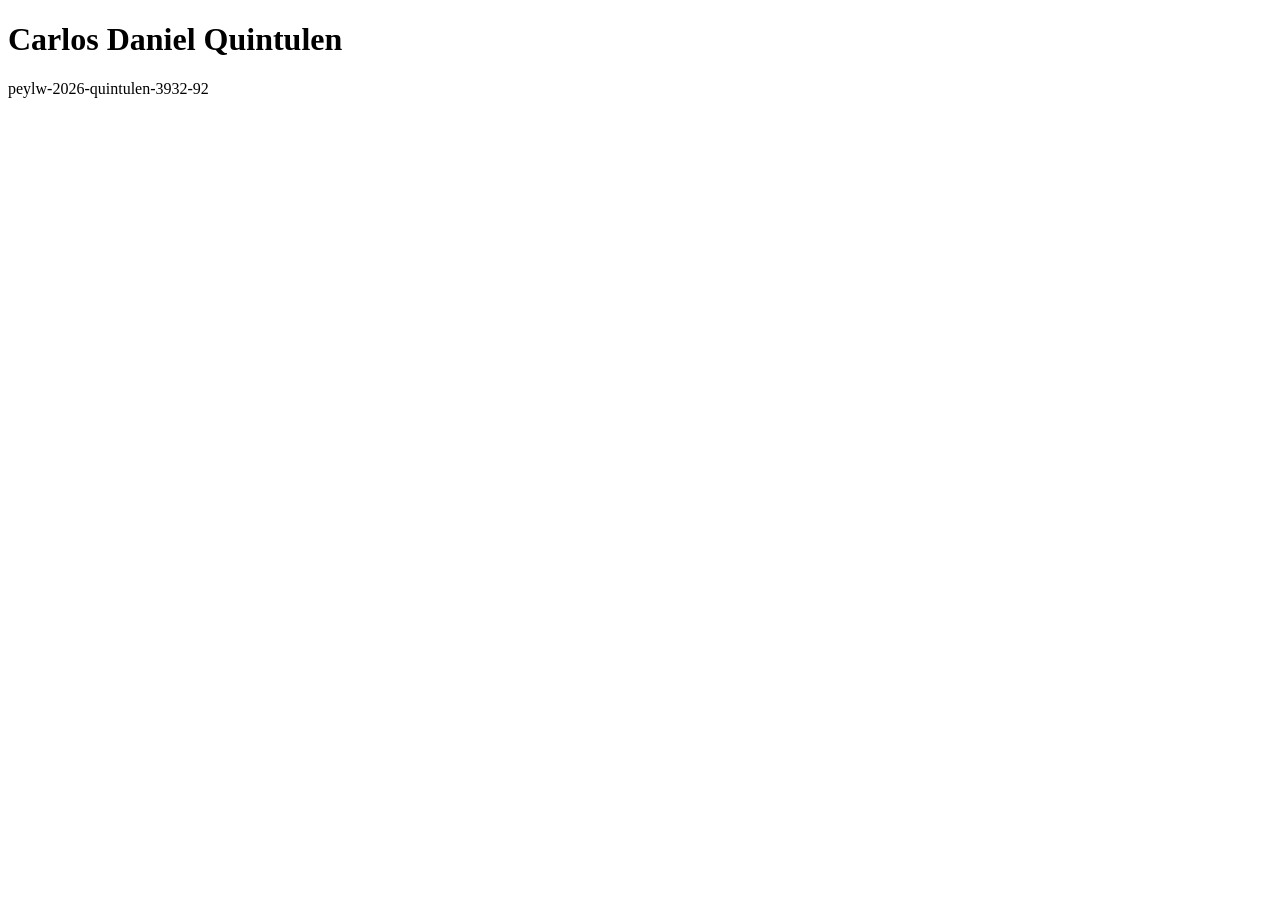
==== index.html @ bc8675b5 "Commit inicial: Configurando el index con mi token unico" ====
<!DOCTYPE html>
<html lang="en">
<head>
    <meta charset="UTF-8">
    <meta name="viewport" content="width=device-width, initial-scale=1.0">
    <title>Laboratorio 1</title>
</head>
<body>
    <h1>Carlos Daniel Quintulen</h1>
    <p>peylw-2026-quintulen-3932-92</p>
</body>
</html>
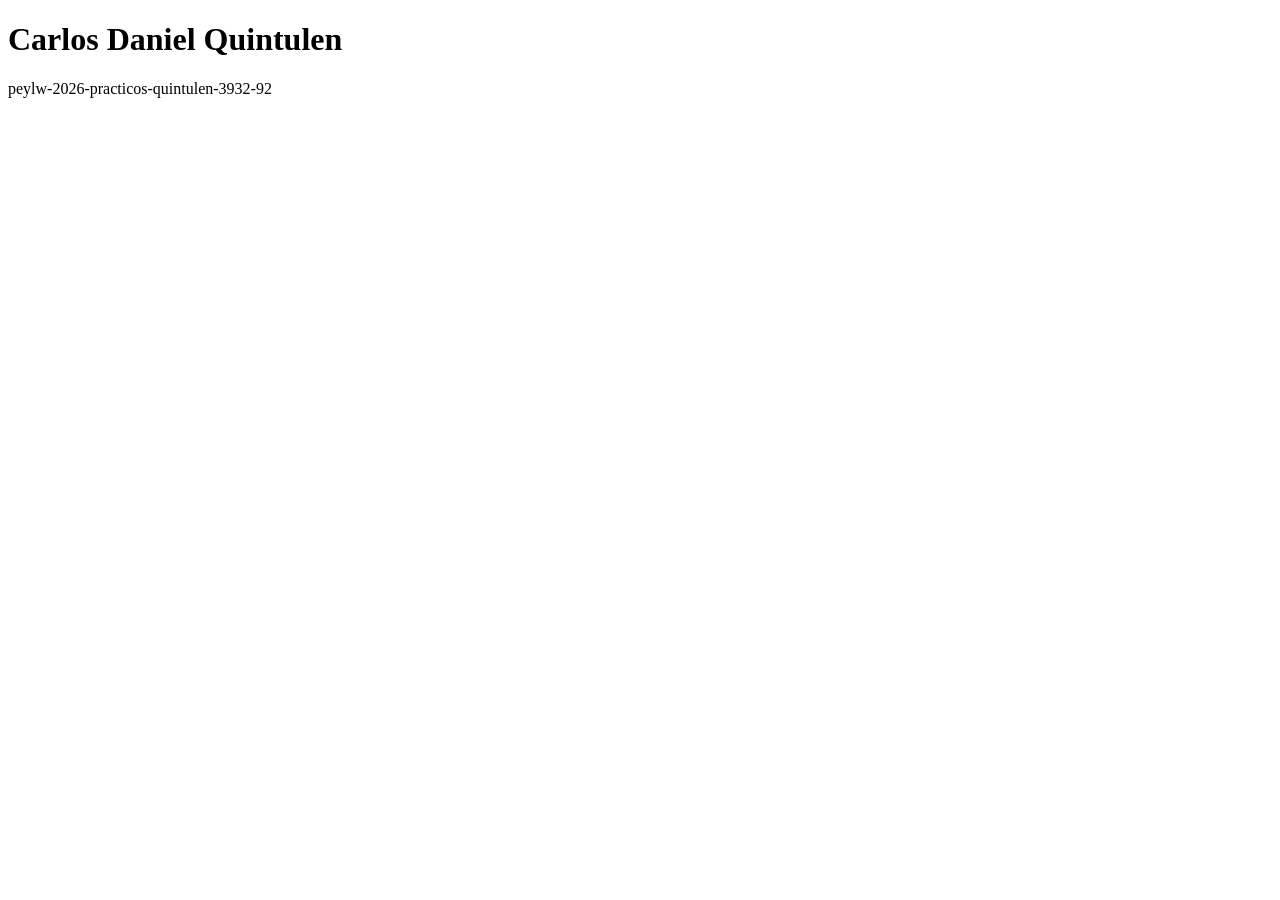
==== commit 332efacc: "Commit inicial: Configurando el index con mi token unico" ====
--- a/index.html
+++ b/index.html
@@ -7,6 +7,6 @@
 </head>
 <body>
     <h1>Carlos Daniel Quintulen</h1>
-    <p>peylw-2026-quintulen-3932-92</p>
+    <p>peylw-2026-practicos-quintulen-3932-92</p>
 </body>
 </html>
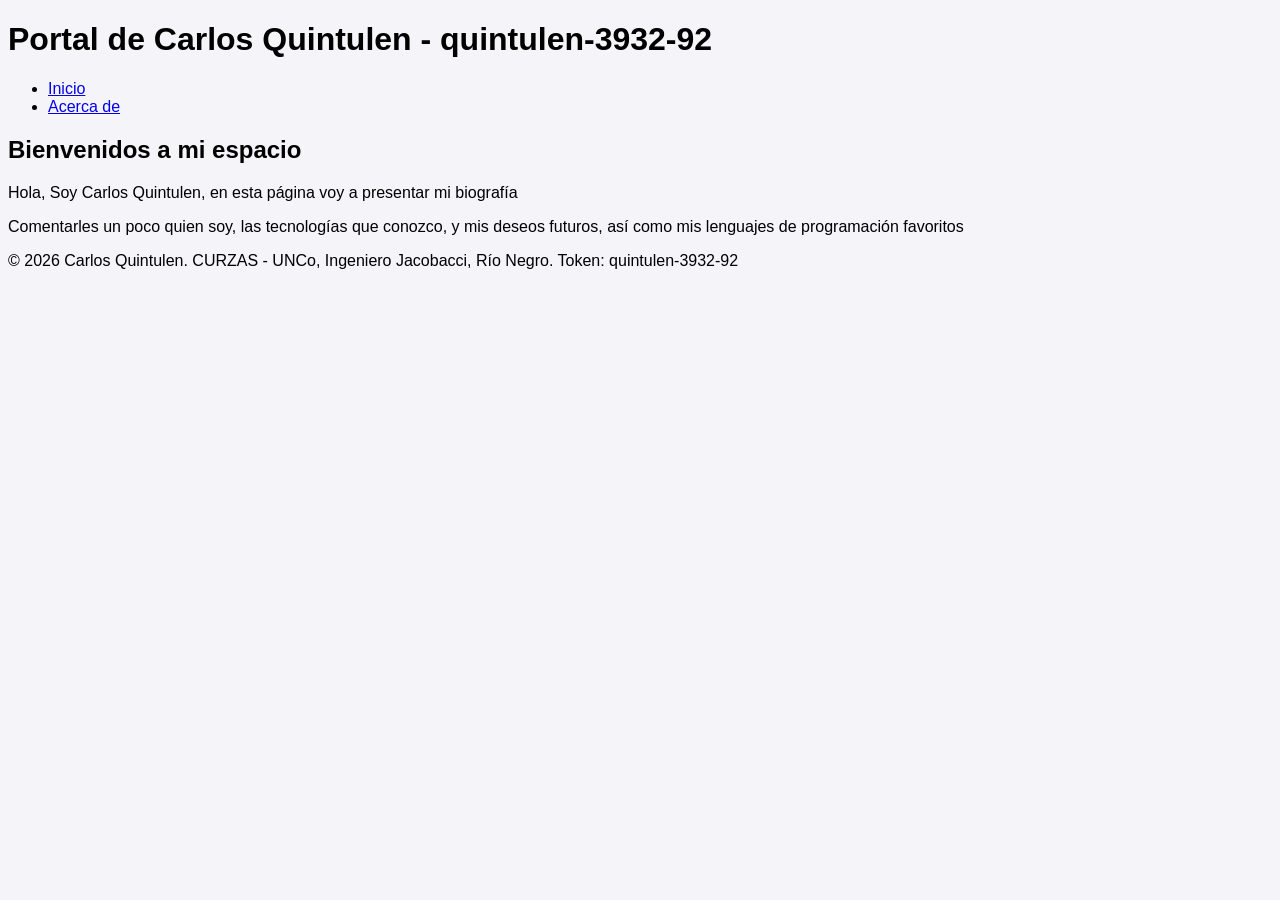
==== commit f41cc9ce: "TP2: Estructuras HTML y vinculacion de estilos" ====
--- a/index.html
+++ b/index.html
@@ -1,12 +1,33 @@
 <!DOCTYPE html>
-<html lang="en">
+<html lang="es">
 <head>
     <meta charset="UTF-8">
     <meta name="viewport" content="width=device-width, initial-scale=1.0">
-    <title>Laboratorio 1</title>
+    <title>Laboratorio 2 - Inicio</title>
+    <link rel="stylesheet" href="styles.css">
 </head>
 <body>
-    <h1>Carlos Daniel Quintulen</h1>
-    <p>peylw-2026-practicos-quintulen-3932-92</p>
+    <!-- TOKEN-ALUMNO: quintulen-3932-92-->
+    <header>
+        <h1>Portal de Carlos Quintulen - quintulen-3932-92</h1>
+        <nav>
+            <ul>
+                <li><a href="index.html">Inicio</a></li>
+                <li><a href="acercade.html">Acerca de</a></li>
+            </ul>
+        </nav>
+    </header>
+
+    <main>
+        <section>
+            <h2>Bienvenidos a mi espacio</h2>
+            <p>Hola, Soy Carlos Quintulen, en esta página voy a presentar mi biografía</p>
+            <p>Comentarles un poco quien soy, las tecnologías que conozco, y mis deseos futuros, así como mis lenguajes de programación favoritos</p>
+        </section>
+    </main>
+    <footer>
+        &copy; 2026 Carlos Quintulen. CURZAS - UNCo, Ingeniero Jacobacci, Río Negro.
+        Token: quintulen-3932-92
+    </footer>
 </body>
 </html>
--- a/styles.css
+++ b/styles.css
@@ -0,0 +1,4 @@
+body {
+    font-family: sans-serif;
+    background-color: #f4f4f9;
+}
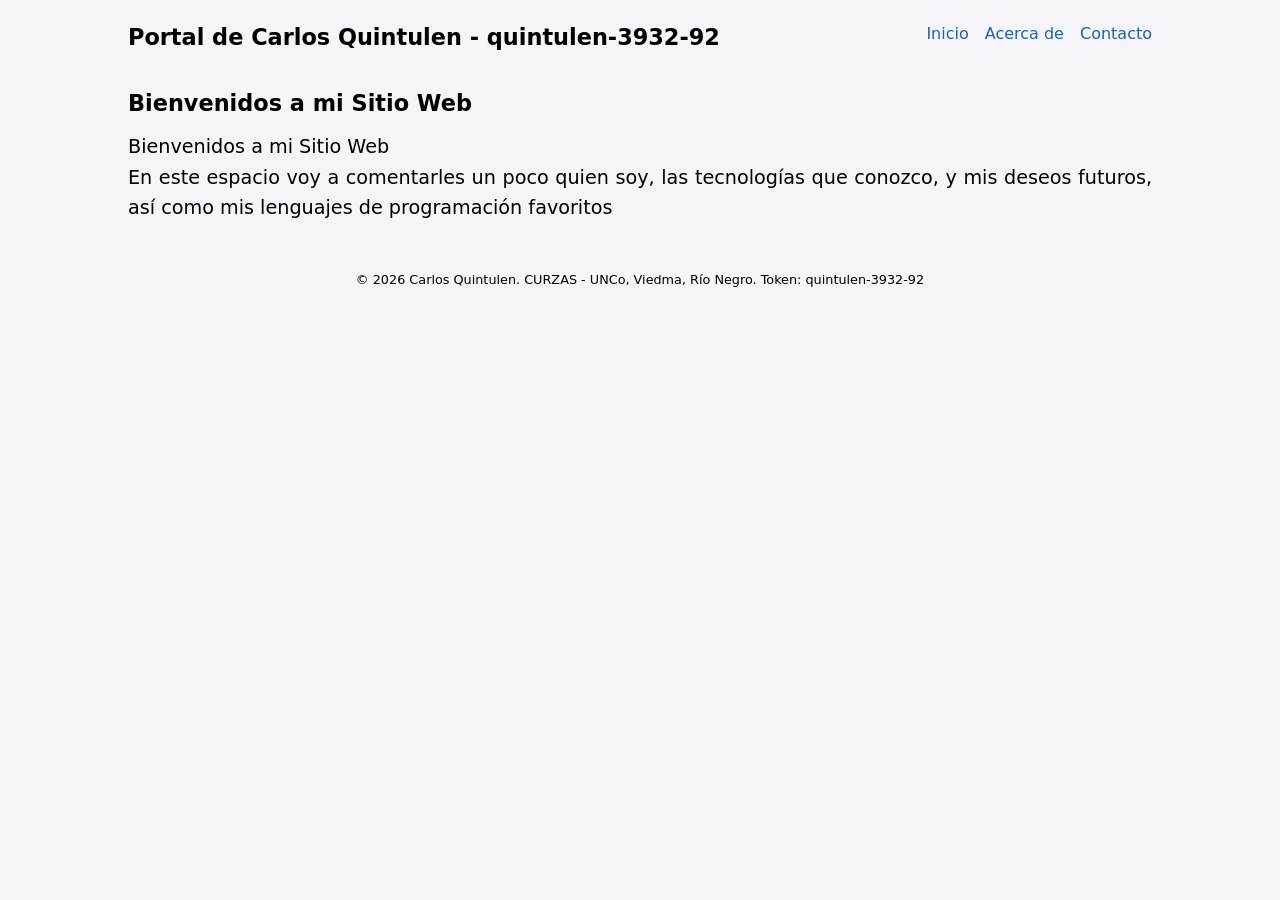
==== commit 836942b8: "TP3: Implementacion de formulario contacto con validacion" ====
--- a/index.html
+++ b/index.html
@@ -3,31 +3,31 @@
 <head>
     <meta charset="UTF-8">
     <meta name="viewport" content="width=device-width, initial-scale=1.0">
-    <title>Laboratorio 2 - Inicio</title>
-    <link rel="stylesheet" href="styles.css">
+    <title>Laboratorio 3 - Inicio</title>
+    <link rel="stylesheet" href="./styles.css">
 </head>
 <body>
-    <!-- TOKEN-ALUMNO: quintulen-3932-92-->
-    <header>
-        <h1>Portal de Carlos Quintulen - quintulen-3932-92</h1>
-        <nav>
-            <ul>
-                <li><a href="index.html">Inicio</a></li>
-                <li><a href="acercade.html">Acerca de</a></li>
-            </ul>
-        </nav>
-    </header>
-
-    <main>
-        <section>
-            <h2>Bienvenidos a mi espacio</h2>
-            <p>Hola, Soy Carlos Quintulen, en esta página voy a presentar mi biografía</p>
-            <p>Comentarles un poco quien soy, las tecnologías que conozco, y mis deseos futuros, así como mis lenguajes de programación favoritos</p>
-        </section>
-    </main>
+    <!-- TOKEN-ALUMNO: quintulen-3932-92 -->
+      <header>
+            <h1>Portal de Carlos Quintulen - quintulen-3932-92</h1>
+            <nav>
+                <ul>
+                    <li><a href="index.html">Inicio</a></li>
+                    <li><a href="acercade.html">Acerca de</a></li>
+                    <li><a href="contacto.html">Contacto</a></li>
+                </ul>
+            </nav>
+        </header>
+        <main id="main-home">
+            <section>
+                <h2>Bienvenidos a mi Sitio Web</h2>
+                <p>Bienvenidos a mi Sitio Web</p>
+                <p>En este espacio voy a comentarles un poco quien soy, las tecnologías que conozco, y mis deseos futuros, así como mis lenguajes de programación favoritos</p>
+            </section>
+        </main>
     <footer>
-        &copy; 2026 Carlos Quintulen. CURZAS - UNCo, Ingeniero Jacobacci, Río Negro.
-        Token: quintulen-3932-92
+            &copy; 2026 Carlos Quintulen. CURZAS - UNCo, Viedma,
+            Río Negro. Token: quintulen-3932-92
     </footer>
 </body>
 </html>
--- a/styles.css
+++ b/styles.css
@@ -1,4 +1,188 @@
+*, 
+::before,
+::after {
+    margin: 0;
+    padding: 0;
+    box-sizing: border-box;
+}
 body {
     font-family: sans-serif;
     background-color: #f4f4f9;
-}+    font-family:
+        system-ui,
+        -apple-system,
+        BlinkMacSystemFont,
+        "Segoe UI",
+        Roboto,
+        Oxygen,
+        Ubuntu,
+        Cantarell,
+        "Open Sans",
+        "Helvetica Neue",
+        sans-serif;
+        
+}
+
+header {
+    display: flex;
+    justify-content: space-between;
+    padding: 1.5rem 0;
+    width: 80%;
+    margin: 0 auto;
+    h1 {
+        font-size: 1.4rem;
+    }
+    nav ul {
+        display: flex;
+        gap: 1rem;
+        li {
+            list-style: none;
+            a {
+                text-decoration: none;
+                color: #1f61ad;
+            }
+        }
+    }
+}
+
+#main-home {
+    display: flex;
+    flex-direction: row;
+    width: 80%;
+    height: 100%;
+    margin: 0 auto 1rem auto;
+    section {
+        display: flex;
+        flex-direction: column;
+        h2 {
+            font-size: 1.4rem;
+            margin: 1rem 0;
+        }
+        p {
+            font-size: 1.2rem;
+            line-height: 1.6;
+            text-align: justify;
+        }
+    }
+}
+
+#main-acercade{
+    article section{
+        width: 80%;
+        margin: 2rem auto 0 auto;
+
+    }
+    article section figure{
+        display: flex;
+        flex-direction: column;
+        justify-content: center;
+        align-items: center;
+        gap: 0.4rem;
+        margin-bottom: 2rem;
+        img{
+            width: 250px;
+            border-radius: 1rem;
+            box-shadow: 1px 2px 4px 3px #0005;
+        }
+    }
+    article section p{
+        line-height: 1.4;
+        padding: 0.5rem 0.2rem;
+    }
+    article section ul {
+        text-align: center;
+        margin-bottom: 1rem;
+        li{
+            list-style: none;
+            padding: 4px 0;
+        }
+    }
+}
+
+#main-contacto {
+    display: flex;
+    gap: 5rem;
+    justify-content: center;
+    align-items: center;
+    section{
+        h2{
+            padding: 1rem 0;
+        }
+        form{
+            div{
+                padding: 5px;
+                margin-bottom: 10px;
+                label{
+                    margin: 0 0.4rem 0 0;
+                    font-size: 0.8rem;
+                }
+                input{
+                    border: 1px solid #aeaeb4;
+                    background-color: #fdfdff;
+                    padding-left: 8px;
+                    &:active{
+                        background-color: #babac0;
+                    }
+                }
+            }
+        }
+    }
+    button{
+        border: none;
+        padding: 10px 20px;
+        background-color: #185190;
+        color: #f4f4f9;
+        border-radius: 4px;
+        cursor: pointer;
+        &:hover{
+            background-color: #1f61ad;
+        }
+    }
+    section .fieldsets{
+        display: flex;
+        fieldset{
+            display: flex;
+            flex-direction: column;
+            gap: 0.8rem;
+            border: none;
+            font-size: 0.8rem;
+            legend{
+                margin: 1rem 0;
+            }
+        }
+        fieldset:first-child{
+            margin-right: 0.5rem;
+        }
+        fieldset:last-child{
+            margin-left: 0.5rem;
+        }
+    }
+    section:nth-child(2){
+        h2{
+            padding: 1rem 0;
+        }
+        thead{
+            tr{
+                th{
+                    padding: 0.5rem;
+                }
+            }
+        }
+        tbody{
+            tr{
+                td{
+                    padding: 5px;
+                    font-size: 0.8rem;
+                }
+            }
+        }
+    }
+
+}
+
+
+footer{
+    padding: 2rem 0 1rem 0;
+    text-align: center;
+    font-size: 0.8rem;
+}
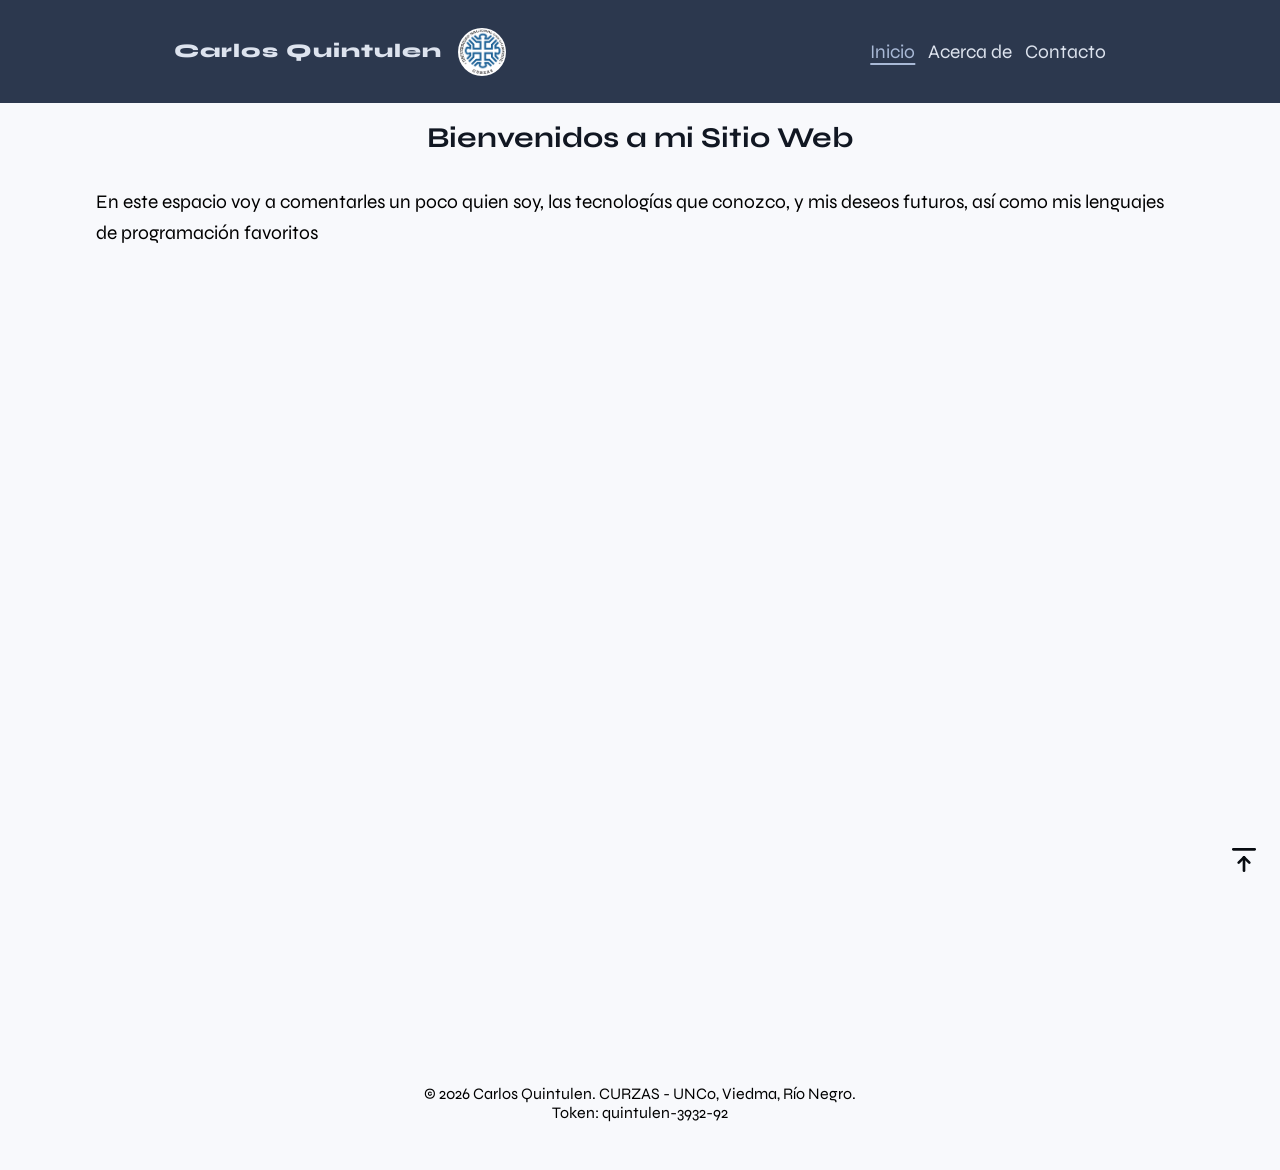
==== commit 6a8624b4: "Laboratorio 4 - CSS Avanzado y Web Responsive" ====
--- a/index.html
+++ b/index.html
@@ -1,18 +1,21 @@
 <!DOCTYPE html>
 <html lang="es">
-<head>
-    <meta charset="UTF-8">
-    <meta name="viewport" content="width=device-width, initial-scale=1.0">
-    <title>Laboratorio 3 - Inicio</title>
-    <link rel="stylesheet" href="./styles.css">
-</head>
-<body>
-    <!-- TOKEN-ALUMNO: quintulen-3932-92 -->
-      <header>
-            <h1>Portal de Carlos Quintulen - quintulen-3932-92</h1>
+    <head>
+        <meta charset="UTF-8" />
+        <meta name="viewport" content="width=device-width, initial-scale=1.0" />
+        <title>Laboratorio 3 - Inicio</title>
+        <link rel="stylesheet" href="./styles.css" />
+    </head>
+    <body>
+        <!-- TOKEN-ALUMNO: quintulen-3932-92 -->
+        <header>
+            <div class="title-image">
+                <h1>Carlos Quintulen</h1>
+                <img src="./img/logo-CURZAS.png" alt="Logo Institucional del la Universidad Nacional del Comahue - CUZAS">
+            </div>
             <nav>
                 <ul>
-                    <li><a href="index.html">Inicio</a></li>
+                    <li><a class="active" href="index.html">Inicio</a></li>
                     <li><a href="acercade.html">Acerca de</a></li>
                     <li><a href="contacto.html">Contacto</a></li>
                 </ul>
@@ -21,13 +24,17 @@
         <main id="main-home">
             <section>
                 <h2>Bienvenidos a mi Sitio Web</h2>
-                <p>Bienvenidos a mi Sitio Web</p>
-                <p>En este espacio voy a comentarles un poco quien soy, las tecnologías que conozco, y mis deseos futuros, así como mis lenguajes de programación favoritos</p>
+                <p>
+                    En este espacio voy a comentarles un poco quien soy, las
+                    tecnologías que conozco, y mis deseos futuros, así como mis
+                    lenguajes de programación favoritos
+                </p>
             </section>
+            <a href="#top"><svg xmlns="http://www.w3.org/2000/svg" width="32" height="32" viewBox="0 0 24 24" fill="none" stroke="currentColor" stroke-width="2" stroke-linecap="round" stroke-linejoin="round" class="icon icon-tabler icons-tabler-outline icon-tabler-arrow-bar-to-up"><path stroke="none" d="M0 0h24v24H0z" fill="none" /><path d="M12 10l0 10" /><path d="M12 10l4 4" /><path d="M12 10l-4 4" /><path d="M4 4l16 0" /></svg></a>
         </main>
-    <footer>
-            &copy; 2026 Carlos Quintulen. CURZAS - UNCo, Viedma,
-            Río Negro. Token: quintulen-3932-92
-    </footer>
-</body>
-</html>+        <footer>
+            &copy; 2026 Carlos Quintulen. CURZAS - UNCo, Viedma, Río Negro. <br/>
+            Token: quintulen-3932-92
+        </footer>
+    </body>
+</html>
--- a/styles.css
+++ b/styles.css
@@ -1,188 +1,601 @@
-*, 
+/* Color HSL: hsl(218, 35%, 12%) */
+@import url("https://fonts.googleapis.com/css2?family=Syne:wght@400..800&display=swap");
+
+*,
 ::before,
 ::after {
     margin: 0;
     padding: 0;
     box-sizing: border-box;
 }
+:root {
+    --bg-color: hsl(218, 35%, 98%);
+    --header-color: hsla(218, 35%, 20%, 95%);
+    --item-active: hsl(218, 35%, 75%);
+    --text-light: hsl(218, 35%, 90%);
+    --btn: hsl(218, 35%, 25%);
+    --title: hsl(218, 35%, 10%);
+    --border-input: hsl(218, 35%, 70%);
+    --input-focus: hsl(218, 35%, 10%);
+    --accent-color: hsl(218, 35%, 55%);
+}
+
 body {
-    font-family: sans-serif;
-    background-color: #f4f4f9;
-    font-family:
-        system-ui,
-        -apple-system,
-        BlinkMacSystemFont,
-        "Segoe UI",
-        Roboto,
-        Oxygen,
-        Ubuntu,
-        Cantarell,
-        "Open Sans",
-        "Helvetica Neue",
-        sans-serif;
-        
-}
-
+    width: 100%;
+    font-family: "Syne", sans-serif;
+    background-color: var(--bg-color);
+}
 header {
+    position: fixed;
+    top: 0;
+    width: 100%;
+    z-index: 1000;
     display: flex;
-    justify-content: space-between;
-    padding: 1.5rem 0;
-    width: 80%;
-    margin: 0 auto;
+    flex-direction: column;
+    justify-content: center;
+    flex-wrap: wrap;
+    align-items: center;
+    padding: 2rem 2rem;
+    gap: 1rem;
+    background-color: var(--header-color);
+    color: var(--text-light);
     h1 {
-        font-size: 1.4rem;
-    }
-    nav ul {
+        font-size: 1rem;
+        text-align: center;
+        letter-spacing: 1px;
+        line-height: 1.8;
+        font-weight: 800;
+    }
+    .title-image {
         display: flex;
-        gap: 1rem;
-        li {
-            list-style: none;
-            a {
-                text-decoration: none;
-                color: #1f61ad;
-            }
-        }
-    }
-}
-
-#main-home {
-    display: flex;
-    flex-direction: row;
-    width: 80%;
-    height: 100%;
-    margin: 0 auto 1rem auto;
-    section {
-        display: flex;
-        flex-direction: column;
-        h2 {
-            font-size: 1.4rem;
-            margin: 1rem 0;
-        }
-        p {
-            font-size: 1.2rem;
-            line-height: 1.6;
-            text-align: justify;
-        }
-    }
-}
-
-#main-acercade{
-    article section{
-        width: 80%;
-        margin: 2rem auto 0 auto;
-
-    }
-    article section figure{
-        display: flex;
-        flex-direction: column;
         justify-content: center;
         align-items: center;
-        gap: 0.4rem;
-        margin-bottom: 2rem;
-        img{
-            width: 250px;
-            border-radius: 1rem;
-            box-shadow: 1px 2px 4px 3px #0005;
-        }
-    }
-    article section p{
-        line-height: 1.4;
-        padding: 0.5rem 0.2rem;
-    }
-    article section ul {
-        text-align: center;
-        margin-bottom: 1rem;
-        li{
-            list-style: none;
-            padding: 4px 0;
-        }
-    }
-}
-
-#main-contacto {
-    display: flex;
-    gap: 5rem;
-    justify-content: center;
-    align-items: center;
-    section{
-        h2{
-            padding: 1rem 0;
-        }
-        form{
-            div{
-                padding: 5px;
-                margin-bottom: 10px;
-                label{
-                    margin: 0 0.4rem 0 0;
-                    font-size: 0.8rem;
-                }
-                input{
-                    border: 1px solid #aeaeb4;
-                    background-color: #fdfdff;
-                    padding-left: 8px;
-                    &:active{
-                        background-color: #babac0;
-                    }
-                }
-            }
-        }
-    }
-    button{
-        border: none;
-        padding: 10px 20px;
-        background-color: #185190;
-        color: #f4f4f9;
-        border-radius: 4px;
-        cursor: pointer;
-        &:hover{
-            background-color: #1f61ad;
-        }
-    }
-    section .fieldsets{
-        display: flex;
-        fieldset{
+        gap: 1rem;
+        img {
+            width: 48px;
+            height: 48px;
+            background-color: hsl(218, 35%, 100%);
+            padding: 0.1rem;
+            border-radius: 100%;
+            &:hover {
+                transform: rotateY(360deg);
+                transition: transform 1s ease-in-out;
+            }
+        }
+    }
+
+    nav {
+        ul {
             display: flex;
             flex-direction: column;
             gap: 0.8rem;
-            border: none;
-            font-size: 0.8rem;
-            legend{
-                margin: 1rem 0;
-            }
-        }
-        fieldset:first-child{
-            margin-right: 0.5rem;
-        }
-        fieldset:last-child{
-            margin-left: 0.5rem;
-        }
-    }
-    section:nth-child(2){
-        h2{
-            padding: 1rem 0;
-        }
-        thead{
-            tr{
-                th{
+            margin: 1rem 0;
+            li {
+                list-style: none;
+
+                a {
+                    font-size: 1.1rem;
+                    text-decoration: none;
+                    color: var(--text-light);
+                }
+                .active {
+                    text-decoration: underline;
+                    text-underline-offset: 5px;
+                    text-decoration-thickness: 2px;
+                    color: var(--item-active);
+                }
+            }
+        }
+    }
+}
+
+main > a {
+    visibility: hidden;
+}
+
+#main-home {
+    display: flex;
+    flex-direction: column;
+    flex: 1;
+    padding: 0 2rem;
+    margin-top: 280px;
+    margin-bottom: 2rem;
+    section {
+        h2 {
+            margin-bottom: 2rem;
+            font-size: 1.5rem;
+            text-align: center;
+            color: var(--title);
+        }
+        p {
+            font-size: 1.3rem;
+            line-height: 1.3;
+        }
+    }
+}
+
+footer {
+    text-align: center;
+    padding: 2rem 2rem 1rem 2rem;
+    font-size: 1rem;
+}
+
+#main-acercade {
+    article {
+        max-height: 300px;
+        overflow-y: auto;
+        margin: 260px auto 0 auto;
+        > h2 {
+            text-align: center;
+            margin-bottom: 1rem;
+            position: sticky;
+            top: 0;
+            background-color: hsl(218, 35%, 10%);
+            color: var(--text-light);
+            padding: 0.5rem 0;
+            z-index: 10;
+        }
+
+        section {
+            figure {
+                display: flex;
+                flex-direction: column;
+                justify-content: center;
+                align-items: center;
+                gap: 0.75rem;
+                margin-bottom: 2rem;
+                img {
+                    width: 300px;
+                    border-radius: 12px;
+                }
+            }
+            p {
+                padding: 0 2rem;
+                line-height: 1.5;
+                font-size: 1.2rem;
+            }
+            p:last-child {
+                margin-top: 1rem;
+                margin-bottom: 2rem;
+            }
+        }
+        section:last-child {
+            h2 {
+                text-align: center;
+                margin-bottom: 1rem;
+            }
+            ul {
+                text-align: center;
+                margin-bottom: 2rem;
+                li {
+                    font-size: 1.4rem;
+                    padding: 0.5rem 0;
+                }
+            }
+        }
+    }
+}
+
+#main-contacto {
+    margin-top: 260px;
+    display: flex;
+    flex-direction: column;
+    justify-content: center;
+    align-items: center;
+    gap: 1rem;
+    section {
+        h2 {
+            text-align: center;
+            margin: 1rem 0;
+            color: var(--title);
+        }
+        form {
+            display: flex;
+            flex-direction: column;
+            gap: 1rem;
+            padding: 0 2rem 2rem 2rem;
+            div {
+                display: flex;
+                flex-direction: column;
+                label {
+                    margin-bottom: 0.3rem;
+                    font-size: 1.5rem;
+                }
+                input {
+                    padding: 5px 0 5px 0.5rem;
+                    border: 1px solid var(--border-input);
+                    border-radius: 4px;
+                    font-size: 1.2rem;
+
+                    &:focus {
+                        border-color: hsla(218, 35%, 20%, 0.8);
+                        box-shadow: 0px 0px 8px hsla(218, 35%, 32%, 0.5);
+                        outline: none;
+                    }
+                }
+            }
+            .fieldsets .metodo-contacto {
+                display: flex;
+                flex-direction: column;
+                padding: 1rem;
+                gap: 0.5rem;
+                border-radius: 12px;
+                margin-top: 2rem;
+                legend {
+                    text-align: center;
+                    font-size: 1.1rem;
+                }
+                label {
+                    input {
+                        accent-color: var(--accent-color);
+                    }
+                }
+            }
+            .fieldsets .suscripcion {
+                margin-top: 1rem;
+                display: flex;
+                flex-direction: column;
+                gap: 0.5rem;
+                padding: 1rem;
+                border-radius: 12px;
+                legend {
+                    font-size: 1.1rem;
+                    text-align: center;
+                }
+                label {
+                    input {
+                        accent-color: var(--accent-color);
+                    }
+                }
+            }
+        }
+    }
+    button {
+        text-align: center;
+        padding: 10px 20px;
+        border-radius: 6px;
+        margin: 0 auto;
+        border: none;
+        font-size: 1.2rem;
+        background: linear-gradient(1455deg, var(--btn), hsl(218, 35%, 30%));
+        box-shadow:
+            inset -6px -6px 12px rgba(0, 0, 0, 0.25),
+            inset 6px 6px 12px rgba(255, 255, 255, 0.3),
+            3px 3px 14px hsla(218, 55%, 27%, 0.5);
+        color: var(--text-light);
+    }
+}
+section:nth-child(2) {
+    margin-bottom: 2rem;
+    h2 {
+        color: var(--title);
+    }
+    table {
+        border-collapse: collapse;
+        thead {
+            tr {
+                th {
+                    padding: 0.75rem;
+                }
+            }
+        }
+        tbody {
+            tr {
+                td {
                     padding: 0.5rem;
                 }
             }
         }
-        tbody{
-            tr{
-                td{
-                    padding: 5px;
-                    font-size: 0.8rem;
-                }
-            }
-        }
-    }
-
-}
-
-
-footer{
-    padding: 2rem 0 1rem 0;
-    text-align: center;
-    font-size: 0.8rem;
-}
+    }
+}
+
+@media (width >= 768px) {
+    body {
+        width: 100%;
+    }
+    header {
+        flex-direction: row;
+        justify-content: space-evenly;
+        padding: 4rem 0;
+        h1 {
+            font-size: 1.5rem;
+        }
+        nav {
+            ul {
+                flex-direction: row;
+                li {
+                    a {
+                        font-size: 1.5rem;
+                    }
+                }
+            }
+        }
+    }
+    main {
+        width: 90%;
+        margin: 0 auto;
+    }
+
+    #main-home {
+        section {
+            h2 {
+                font-size: 2.5rem;
+            }
+            p {
+                margin-top: 2rem;
+                font-size: 1.8rem;
+                line-height: 1.6;
+            }
+        }
+    }
+    #main-acercade {
+        article {
+            section {
+                margin-top: 4rem;
+                figure {
+                    img {
+                        width: 600px;
+                    }
+                    figcaption {
+                        font-size: 1.5rem;
+                    }
+                }
+                p {
+                    font-size: 2rem;
+                }
+            }
+            section:last-child {
+                ul {
+                    display: flex;
+                    flex-wrap: wrap;
+                    justify-content: center;
+                    gap: 1rem;
+                    li {
+                        list-style: none;
+                        font-size: 2rem;
+                    }
+                }
+            }
+        }
+    }
+
+    #main-contacto {
+        section:first-child {
+            margin-top: 2rem;
+            h2 {
+                font-size: 2.5rem;
+            }
+            form {
+                margin-top: 2rem;
+                div {
+                    label {
+                        font-size: 2.3rem;
+                    }
+                    input {
+                        font-size: 1.3rem;
+                        padding: 0.8rem;
+                        border-radius: 8px;
+                    }
+                }
+                .fieldsets .metodo-contacto,
+                .suscripcion {
+                    padding: 1rem 2rem;
+                    legend {
+                        font-size: 1.8rem;
+                    }
+                    label {
+                        input {
+                            width: 20px;
+                            height: 20px;
+                            margin-left: 0.3rem;
+                        }
+                    }
+                }
+                button {
+                    margin-top: 2rem;
+                    padding: 20px 42px;
+                    font-size: 2rem;
+                    transform: scale(0.95);
+                }
+            }
+        }
+        section:nth-child(2) {
+            h2 {
+                font-size: 2.5rem;
+            }
+            table {
+                width: 37.5rem;
+
+                thead {
+                    tr {
+                        th {
+                            font-size: 1.6rem;
+                        }
+                    }
+                }
+                tbody {
+                    tr {
+                        td {
+                            font-size: 1.6rem;
+                        }
+                    }
+                }
+            }
+        }
+    }
+
+    footer {
+        font-size: 1.5rem;
+        margin-bottom: 2rem;
+    }
+}
+
+@media (width >= 1200px) {
+    html {
+        scroll-behavior: smooth;
+        color: auto;
+    }
+    main {
+        min-height: 100vh;
+    }
+    main > a {
+        visibility: visible;
+        position: fixed;
+        bottom: 20px;
+        right: 20px;
+        z-index: 999;
+        color: hsl(218, 35%, 5%);
+        transition-duration: all 5s ease-in-out;
+    }
+
+    header {
+        padding: 1.5rem 0rem;
+        justify-content: space-around;
+        .title-image {
+            h1 {
+                font-size: 1.2rem;
+            }
+            img {
+                width: 48px;
+                height: 48px;
+            }
+        }
+        nav {
+            ul {
+                li {
+                    a {
+                        font-size: 1.2rem;
+                        &:hover {
+                            color: hsl(218, 35%, 75%);
+                        }
+                    }
+                }
+            }
+        }
+    }
+
+    #main-home {
+        margin-top: 120px;
+        section {
+            h2 {
+                font-size: 1.8rem;
+            }
+            p {
+                font-size: 1.2rem;
+            }
+        }
+    }
+    #main-acercade {
+        article {
+            margin-top: 120px;
+            box-shadow: 2px 1px 12px 6px hsla(218, 35%, 10%, 0.1);
+            -webkit-box-shadow: 2px 1px 12px 6px hsla(218, 35%, 10%, 0.2);
+            h2 {
+                font-size: 1.2rem;
+            }
+            section {
+                figure {
+                    img {
+                        margin-top: 1rem;
+                        width: 400px;
+                    }
+                    figcaption {
+                        font-size: 1.1rem;
+                    }
+                }
+                p {
+                    font-size: 1.2rem;
+                }
+            }
+            section:last-child {
+                h2 {
+                    font-size: 1.5rem;
+                }
+                ul {
+                    text-align: center;
+                    li {
+                        font-size: 1.2rem;
+                    }
+                }
+            }
+        }
+    }
+
+    #main-contacto {
+        width: 80%;
+        margin: 100px auto 0;
+        display: grid;
+        grid-template-columns: minmax(0, 1fr) minmax(0, 1fr);
+        align-items: start;
+        section:first-child {
+            h2 {
+                font-size: 1.8rem;
+                text-align: start;
+                padding-left: 2rem;
+            }
+            form {
+                div {
+                    label {
+                        font-size: 1.1rem;
+                    }
+                    input {
+                        width: 80%;
+                        font-size: 1rem;
+                        padding: 0.4rem;
+                    }
+                }
+                .fieldsets .metodo-contacto,
+                .suscripcion {
+                    legend {
+                        font-size: 1.4rem;
+                    }
+                    label {
+                        font-size: 1.1rem;
+                        input {
+                            width: 10px;
+                            height: 10px;
+                        }
+                    }
+                }
+                button {
+                    padding: 12px 20px;
+                    font-size: 1.3rem;
+                    &:hover {
+                        background: hsl(218, 35%, 10%);
+                        cursor: pointer;
+                    }
+                }
+            }
+        }
+        section:nth-child(2) {
+            margin-top: 30px;
+            h2 {
+                font-size: 1.8rem;
+                text-align: center;
+                margin-bottom: 2.5rem;
+            }
+            table {
+                width: 100%;
+                max-width: 40rem;
+                thead {
+                    tr {
+                        th {
+                            font-size: 1.2rem;
+                        }
+                    }
+                }
+                tbody {
+                    tr {
+                        td {
+                            font-size: 1.1rem;
+                        }
+                    }
+                }
+            }
+        }
+    }
+
+    footer {
+        font-size: 1rem;
+    }
+}
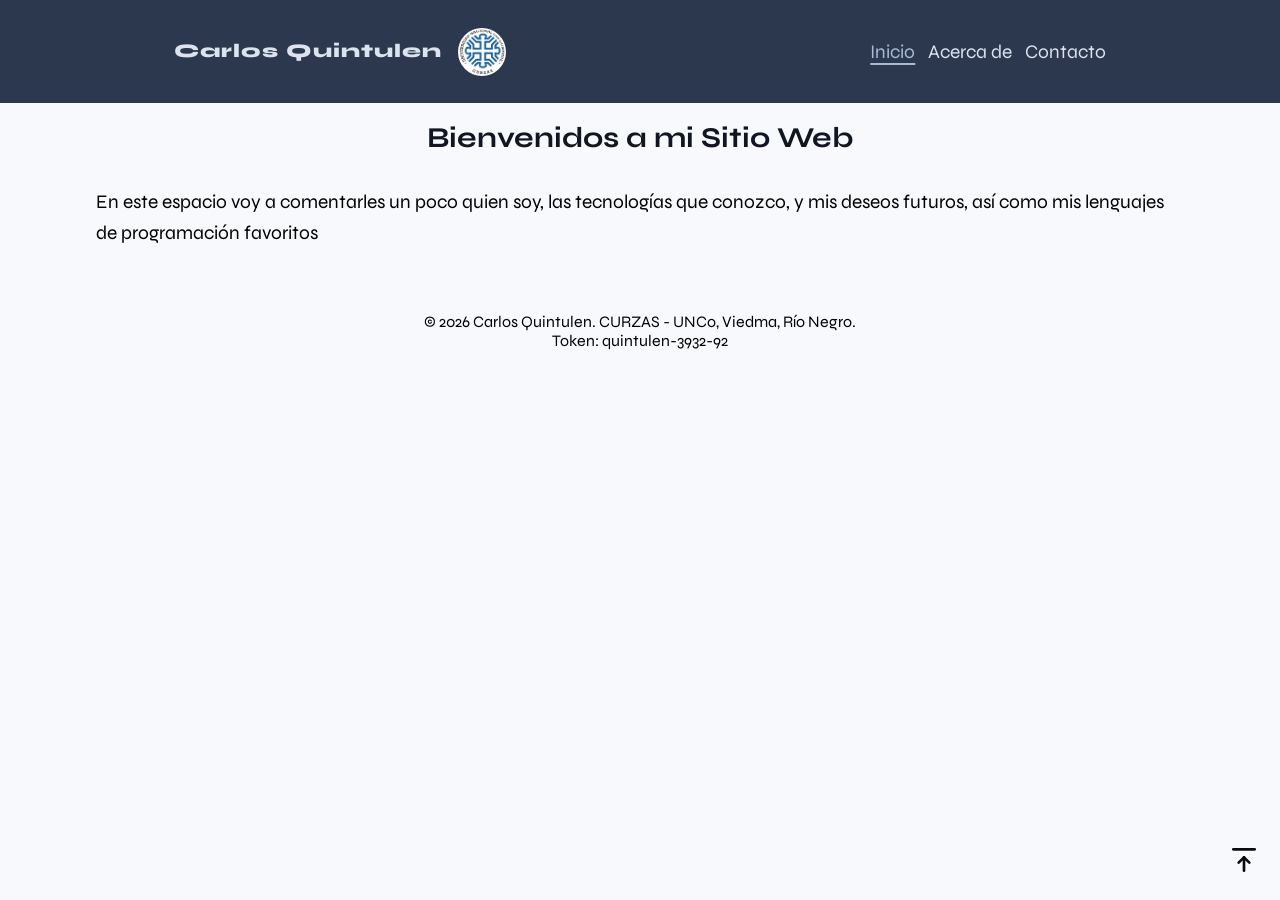
==== commit 5e926734: "TP5: Interactividad con JavaScript y manipulacion del DOM." ====
--- a/index.html
+++ b/index.html
@@ -1,40 +1,63 @@
-<!DOCTYPE html>
+<!doctype html>
 <html lang="es">
-    <head>
-        <meta charset="UTF-8" />
-        <meta name="viewport" content="width=device-width, initial-scale=1.0" />
-        <title>Laboratorio 3 - Inicio</title>
-        <link rel="stylesheet" href="./styles.css" />
-    </head>
-    <body>
-        <!-- TOKEN-ALUMNO: quintulen-3932-92 -->
-        <header>
-            <div class="title-image">
-                <h1>Carlos Quintulen</h1>
-                <img src="./img/logo-CURZAS.png" alt="Logo Institucional del la Universidad Nacional del Comahue - CUZAS">
-            </div>
-            <nav>
-                <ul>
-                    <li><a class="active" href="index.html">Inicio</a></li>
-                    <li><a href="acercade.html">Acerca de</a></li>
-                    <li><a href="contacto.html">Contacto</a></li>
-                </ul>
-            </nav>
-        </header>
-        <main id="main-home">
-            <section>
-                <h2>Bienvenidos a mi Sitio Web</h2>
-                <p>
-                    En este espacio voy a comentarles un poco quien soy, las
-                    tecnologías que conozco, y mis deseos futuros, así como mis
-                    lenguajes de programación favoritos
-                </p>
-            </section>
-            <a href="#top"><svg xmlns="http://www.w3.org/2000/svg" width="32" height="32" viewBox="0 0 24 24" fill="none" stroke="currentColor" stroke-width="2" stroke-linecap="round" stroke-linejoin="round" class="icon icon-tabler icons-tabler-outline icon-tabler-arrow-bar-to-up"><path stroke="none" d="M0 0h24v24H0z" fill="none" /><path d="M12 10l0 10" /><path d="M12 10l4 4" /><path d="M12 10l-4 4" /><path d="M4 4l16 0" /></svg></a>
-        </main>
-        <footer>
-            &copy; 2026 Carlos Quintulen. CURZAS - UNCo, Viedma, Río Negro. <br/>
-            Token: quintulen-3932-92
-        </footer>
-    </body>
+	<head>
+		<meta charset="UTF-8" />
+		<meta name="viewport" content="width=device-width, initial-scale=1.0" />
+		<title>Laboratorio 4 - Inicio</title>
+		<link rel="stylesheet" href="styles.css" />
+	</head>
+	<body>
+		<!-- TOKEN-ALUMNO: quintulen-3932-92 -->
+		<header>
+			<div class="title-image">
+				<h1>Carlos Quintulen</h1>
+				<img
+					src="./img/logo-CURZAS.png"
+					alt="Logo Institucional del la Universidad Nacional del Comahue - CUZAS"
+				/>
+			</div>
+			<nav>
+				<ul>
+					<li><a class="active" href="index.html">Inicio</a></li>
+					<li><a href="acercade.html">Acerca de</a></li>
+					<li><a href="contacto.html">Contacto</a></li>
+				</ul>
+			</nav>
+		</header>
+		<main id="main-home">
+			<section>
+				<h2>Bienvenidos a mi Sitio Web</h2>
+				<p>
+					En este espacio voy a comentarles un poco quien soy, las tecnologías
+					que conozco, y mis deseos futuros, así como mis lenguajes de
+					programación favoritos
+				</p>
+			</section>
+			<a href="#top"
+				><svg
+					xmlns="http://www.w3.org/2000/svg"
+					width="32"
+					height="32"
+					viewBox="0 0 24 24"
+					fill="none"
+					stroke="currentColor"
+					stroke-width="2"
+					stroke-linecap="round"
+					stroke-linejoin="round"
+					class="icon icon-tabler icons-tabler-outline icon-tabler-arrow-bar-to-up"
+				>
+					<path stroke="none" d="M0 0h24v24H0z" fill="none" />
+					<path d="M12 10l0 10" />
+					<path d="M12 10l4 4" />
+					<path d="M12 10l-4 4" />
+					<path d="M4 4l16 0" />
+				</svg>
+			</a>
+		</main>
+		<footer>
+			&copy; 2026 Carlos Quintulen. CURZAS - UNCo, Viedma, Río Negro.
+			<br />
+			Token: quintulen-3932-92
+		</footer>
+	</body>
 </html>
--- a/styles.css
+++ b/styles.css
@@ -4,598 +4,640 @@
 *,
 ::before,
 ::after {
-    margin: 0;
-    padding: 0;
-    box-sizing: border-box;
+	margin: 0;
+	padding: 0;
+	box-sizing: border-box;
 }
 :root {
-    --bg-color: hsl(218, 35%, 98%);
-    --header-color: hsla(218, 35%, 20%, 95%);
-    --item-active: hsl(218, 35%, 75%);
-    --text-light: hsl(218, 35%, 90%);
-    --btn: hsl(218, 35%, 25%);
-    --title: hsl(218, 35%, 10%);
-    --border-input: hsl(218, 35%, 70%);
-    --input-focus: hsl(218, 35%, 10%);
-    --accent-color: hsl(218, 35%, 55%);
+	--bg-color: hsl(218, 35%, 98%);
+	--header-color: hsla(218, 35%, 20%, 95%);
+	--item-active: hsl(218, 35%, 75%);
+	--text-light: hsl(218, 35%, 90%);
+	--btn: hsl(218, 35%, 25%);
+	--title: hsl(218, 35%, 10%);
+	--border-input: hsl(218, 35%, 70%);
+	--input-focus: hsl(218, 35%, 10%);
+	--accent-color: hsl(218, 35%, 55%);
 }
 
 body {
-    width: 100%;
-    font-family: "Syne", sans-serif;
-    background-color: var(--bg-color);
-}
+	width: 100%;
+	font-family: "Syne", sans-serif;
+	background-color: var(--bg-color);
+}
+
 header {
-    position: fixed;
-    top: 0;
-    width: 100%;
-    z-index: 1000;
-    display: flex;
-    flex-direction: column;
-    justify-content: center;
-    flex-wrap: wrap;
-    align-items: center;
-    padding: 2rem 2rem;
-    gap: 1rem;
-    background-color: var(--header-color);
-    color: var(--text-light);
-    h1 {
-        font-size: 1rem;
-        text-align: center;
-        letter-spacing: 1px;
-        line-height: 1.8;
-        font-weight: 800;
-    }
-    .title-image {
-        display: flex;
-        justify-content: center;
-        align-items: center;
-        gap: 1rem;
-        img {
-            width: 48px;
-            height: 48px;
-            background-color: hsl(218, 35%, 100%);
-            padding: 0.1rem;
-            border-radius: 100%;
-            &:hover {
-                transform: rotateY(360deg);
-                transition: transform 1s ease-in-out;
-            }
-        }
-    }
-
-    nav {
-        ul {
-            display: flex;
-            flex-direction: column;
-            gap: 0.8rem;
-            margin: 1rem 0;
-            li {
-                list-style: none;
-
-                a {
-                    font-size: 1.1rem;
-                    text-decoration: none;
-                    color: var(--text-light);
-                }
-                .active {
-                    text-decoration: underline;
-                    text-underline-offset: 5px;
-                    text-decoration-thickness: 2px;
-                    color: var(--item-active);
-                }
-            }
-        }
-    }
+	position: fixed;
+	top: 0;
+	width: 100%;
+	z-index: 1000;
+	display: flex;
+	flex-direction: column;
+	justify-content: center;
+	flex-wrap: wrap;
+	align-items: center;
+	padding: 2rem 2rem;
+	gap: 1rem;
+	background-color: var(--header-color);
+	color: var(--text-light);
+	h1 {
+		font-size: 1rem;
+		text-align: center;
+		letter-spacing: 1px;
+		line-height: 1.8;
+		font-weight: 800;
+	}
+	.title-image {
+		display: flex;
+		justify-content: center;
+		align-items: center;
+		gap: 1rem;
+		img {
+			width: 48px;
+			height: 48px;
+			background-color: hsl(218, 35%, 100%);
+			padding: 0.1rem;
+			border-radius: 100%;
+			&:hover {
+				transform: rotateY(360deg);
+				transition: transform 1s ease-in-out;
+			}
+		}
+	}
+
+	nav {
+		ul {
+			display: flex;
+			flex-direction: column;
+			gap: 0.8rem;
+			margin: 1rem 0;
+			li {
+				list-style: none;
+
+				a {
+					font-size: 1.1rem;
+					text-decoration: none;
+					color: var(--text-light);
+				}
+				.active {
+					text-decoration: underline;
+					text-underline-offset: 5px;
+					text-decoration-thickness: 2px;
+					color: var(--item-active);
+				}
+			}
+		}
+	}
 }
 
 main > a {
-    visibility: hidden;
+	visibility: hidden;
 }
 
 #main-home {
-    display: flex;
-    flex-direction: column;
-    flex: 1;
-    padding: 0 2rem;
-    margin-top: 280px;
-    margin-bottom: 2rem;
-    section {
-        h2 {
-            margin-bottom: 2rem;
-            font-size: 1.5rem;
-            text-align: center;
-            color: var(--title);
-        }
-        p {
-            font-size: 1.3rem;
-            line-height: 1.3;
-        }
-    }
+	display: flex;
+	flex-direction: column;
+	flex: 1;
+	padding: 0 2rem;
+	margin-top: 280px;
+	margin-bottom: 2rem;
+	section {
+		h2 {
+			margin-bottom: 2rem;
+			font-size: 1.5rem;
+			text-align: center;
+			color: var(--title);
+		}
+		p {
+			font-size: 1.3rem;
+			line-height: 1.3;
+		}
+	}
 }
 
 footer {
-    text-align: center;
-    padding: 2rem 2rem 1rem 2rem;
-    font-size: 1rem;
+	text-align: center;
+	padding: 2rem 2rem 1rem 2rem;
+	font-size: 1rem;
 }
 
 #main-acercade {
-    article {
-        max-height: 300px;
-        overflow-y: auto;
-        margin: 260px auto 0 auto;
-        > h2 {
-            text-align: center;
-            margin-bottom: 1rem;
-            position: sticky;
-            top: 0;
-            background-color: hsl(218, 35%, 10%);
-            color: var(--text-light);
-            padding: 0.5rem 0;
-            z-index: 10;
-        }
-
-        section {
-            figure {
-                display: flex;
-                flex-direction: column;
-                justify-content: center;
-                align-items: center;
-                gap: 0.75rem;
-                margin-bottom: 2rem;
-                img {
-                    width: 300px;
-                    border-radius: 12px;
-                }
-            }
-            p {
-                padding: 0 2rem;
-                line-height: 1.5;
-                font-size: 1.2rem;
-            }
-            p:last-child {
-                margin-top: 1rem;
-                margin-bottom: 2rem;
-            }
-        }
-        section:last-child {
-            h2 {
-                text-align: center;
-                margin-bottom: 1rem;
-            }
-            ul {
-                text-align: center;
-                margin-bottom: 2rem;
-                li {
-                    font-size: 1.4rem;
-                    padding: 0.5rem 0;
-                }
-            }
-        }
-    }
+	article {
+		max-height: 300px;
+		overflow-y: auto;
+		margin: 260px auto 0 auto;
+		> h2 {
+			text-align: center;
+			margin-bottom: 1rem;
+			position: sticky;
+			top: 0;
+			background-color: hsl(218, 35%, 10%);
+			color: var(--text-light);
+			padding: 0.5rem 0;
+			z-index: 10;
+		}
+
+		section {
+			figure {
+				display: flex;
+				flex-direction: column;
+				justify-content: center;
+				align-items: center;
+				gap: 0.75rem;
+				margin-bottom: 2rem;
+				img {
+					width: 300px;
+					border-radius: 12px;
+				}
+			}
+			p {
+				padding: 0 2rem;
+				line-height: 1.5;
+				font-size: 1.2rem;
+			}
+			p:last-child {
+				margin-top: 1rem;
+				margin-bottom: 2rem;
+			}
+		}
+		section:last-child {
+			h2 {
+				text-align: center;
+				margin-bottom: 1rem;
+			}
+			ul {
+				text-align: center;
+				margin-bottom: 2rem;
+				li {
+					font-size: 1.4rem;
+					padding: 0.5rem 0;
+				}
+			}
+		}
+	}
 }
 
 #main-contacto {
-    margin-top: 260px;
-    display: flex;
-    flex-direction: column;
-    justify-content: center;
-    align-items: center;
-    gap: 1rem;
-    section {
-        h2 {
-            text-align: center;
-            margin: 1rem 0;
-            color: var(--title);
-        }
-        form {
-            display: flex;
-            flex-direction: column;
-            gap: 1rem;
-            padding: 0 2rem 2rem 2rem;
-            div {
-                display: flex;
-                flex-direction: column;
-                label {
-                    margin-bottom: 0.3rem;
-                    font-size: 1.5rem;
-                }
-                input {
-                    padding: 5px 0 5px 0.5rem;
-                    border: 1px solid var(--border-input);
-                    border-radius: 4px;
-                    font-size: 1.2rem;
-
-                    &:focus {
-                        border-color: hsla(218, 35%, 20%, 0.8);
-                        box-shadow: 0px 0px 8px hsla(218, 35%, 32%, 0.5);
-                        outline: none;
-                    }
-                }
-            }
-            .fieldsets .metodo-contacto {
-                display: flex;
-                flex-direction: column;
-                padding: 1rem;
-                gap: 0.5rem;
-                border-radius: 12px;
-                margin-top: 2rem;
-                legend {
-                    text-align: center;
-                    font-size: 1.1rem;
-                }
-                label {
-                    input {
-                        accent-color: var(--accent-color);
-                    }
-                }
-            }
-            .fieldsets .suscripcion {
-                margin-top: 1rem;
-                display: flex;
-                flex-direction: column;
-                gap: 0.5rem;
-                padding: 1rem;
-                border-radius: 12px;
-                legend {
-                    font-size: 1.1rem;
-                    text-align: center;
-                }
-                label {
-                    input {
-                        accent-color: var(--accent-color);
-                    }
-                }
-            }
-        }
-    }
-    button {
-        text-align: center;
-        padding: 10px 20px;
-        border-radius: 6px;
-        margin: 0 auto;
-        border: none;
-        font-size: 1.2rem;
-        background: linear-gradient(1455deg, var(--btn), hsl(218, 35%, 30%));
-        box-shadow:
-            inset -6px -6px 12px rgba(0, 0, 0, 0.25),
-            inset 6px 6px 12px rgba(255, 255, 255, 0.3),
-            3px 3px 14px hsla(218, 55%, 27%, 0.5);
-        color: var(--text-light);
-    }
+	margin-top: 260px;
+	display: flex;
+	flex-direction: column;
+	justify-content: center;
+	align-items: center;
+	gap: 1rem;
+	section {
+		h2 {
+			text-align: center;
+			margin: 1rem 0;
+			color: var(--title);
+		}
+		form {
+			display: flex;
+			flex-direction: column;
+			gap: 1rem;
+			padding: 0 2rem 2rem 2rem;
+			div {
+				display: flex;
+				flex-direction: column;
+				label {
+					margin-bottom: 0.3rem;
+					font-size: 1.5rem;
+				}
+				input {
+					padding: 5px 0 5px 0.5rem;
+					border: 1px solid var(--border-input);
+					border-radius: 4px;
+					font-size: 1.2rem;
+
+					&:focus {
+						border-color: hsla(218, 35%, 20%, 0.8);
+						box-shadow: 0px 0px 8px hsla(218, 35%, 32%, 0.5);
+						outline: none;
+					}
+				}
+			}
+			.fieldsets .metodo-contacto {
+				display: flex;
+				flex-direction: column;
+				padding: 1rem;
+				gap: 0.5rem;
+				border-radius: 12px;
+				margin-top: 2rem;
+				legend {
+					text-align: center;
+					font-size: 1.1rem;
+				}
+				label {
+					input {
+						accent-color: var(--accent-color);
+					}
+				}
+			}
+			.fieldsets .suscripcion {
+				margin-top: 1rem;
+				display: flex;
+				flex-direction: column;
+				gap: 0.5rem;
+				padding: 1rem;
+				border-radius: 12px;
+				legend {
+					font-size: 1.1rem;
+					text-align: center;
+				}
+				label {
+					input {
+						accent-color: var(--accent-color);
+					}
+				}
+			}
+		}
+	}
+	button {
+		text-align: center;
+		padding: 10px 20px;
+		border-radius: 6px;
+		margin: 0 auto;
+		border: none;
+		font-size: 1.2rem;
+		background: linear-gradient(145deg, var(--btn), hsl(218, 35%, 30%));
+		box-shadow:
+			inset -6px -6px 12px rgba(0, 0, 0, 0.25),
+			inset 6px 6px 12px rgba(255, 255, 255, 0.3),
+			3px 3px 14px hsla(218, 55%, 27%, 0.5);
+		color: var(--text-light);
+	}
 }
 section:nth-child(2) {
-    margin-bottom: 2rem;
-    h2 {
-        color: var(--title);
-    }
-    table {
-        border-collapse: collapse;
-        thead {
-            tr {
-                th {
-                    padding: 0.75rem;
-                }
-            }
-        }
-        tbody {
-            tr {
-                td {
-                    padding: 0.5rem;
-                }
-            }
-        }
-    }
-}
-
+	margin-bottom: 2rem;
+	h2 {
+		color: var(--title);
+	}
+	table {
+		border-collapse: collapse;
+		thead {
+			tr {
+				th {
+					padding: 0.75rem;
+				}
+			}
+		}
+		tbody {
+			tr {
+				td {
+					padding: 0.5rem;
+				}
+			}
+		}
+	}
+}
+
+.cv-completo {
+	display: none;
+	text-align: center;
+	h3 {
+		font-size: 1.8rem;
+		margin-bottom: 1rem;
+	}
+	section {
+		h4 {
+			font-size: 1.3rem;
+			margin: 1rem 0;
+		}
+		p {
+			padding: 0.7rem;
+			font-size: 1.1rem;
+			font-weight: 500;
+			text-decoration: underline;
+		}
+
+		span {
+			display: block;
+			font-style: italic;
+			padding: 0.2rem;
+		}
+	}
+}
+#btn-leer-mas-quintulen-3932-92 {
+	display: block;
+	margin: 1rem auto 2rem auto;
+	padding: 12px 20px;
+	border-radius: 6px;
+	font-size: 1.1rem;
+	background: linear-gradient(145deg, var(--btn), hsl(218, 35%, 30%));
+	box-shadow:
+		inset -6px -6px 12px rgba(0, 0, 0, 0.25),
+		inset 6px 6px 12px rgba(255, 255, 255, 0.3),
+		3px 3px 14px hsla(218, 55%, 27%, 0.5),
+		0 2px 10px -6px hsl(218, 55%, 10%);
+	color: var(--text-light);
+	&:hover {
+		background: hsl(218, 35%, 10%);
+		cursor: pointer;
+	}
+}
 @media (width >= 768px) {
-    body {
-        width: 100%;
-    }
-    header {
-        flex-direction: row;
-        justify-content: space-evenly;
-        padding: 4rem 0;
-        h1 {
-            font-size: 1.5rem;
-        }
-        nav {
-            ul {
-                flex-direction: row;
-                li {
-                    a {
-                        font-size: 1.5rem;
-                    }
-                }
-            }
-        }
-    }
-    main {
-        width: 90%;
-        margin: 0 auto;
-    }
-
-    #main-home {
-        section {
-            h2 {
-                font-size: 2.5rem;
-            }
-            p {
-                margin-top: 2rem;
-                font-size: 1.8rem;
-                line-height: 1.6;
-            }
-        }
-    }
-    #main-acercade {
-        article {
-            section {
-                margin-top: 4rem;
-                figure {
-                    img {
-                        width: 600px;
-                    }
-                    figcaption {
-                        font-size: 1.5rem;
-                    }
-                }
-                p {
-                    font-size: 2rem;
-                }
-            }
-            section:last-child {
-                ul {
-                    display: flex;
-                    flex-wrap: wrap;
-                    justify-content: center;
-                    gap: 1rem;
-                    li {
-                        list-style: none;
-                        font-size: 2rem;
-                    }
-                }
-            }
-        }
-    }
-
-    #main-contacto {
-        section:first-child {
-            margin-top: 2rem;
-            h2 {
-                font-size: 2.5rem;
-            }
-            form {
-                margin-top: 2rem;
-                div {
-                    label {
-                        font-size: 2.3rem;
-                    }
-                    input {
-                        font-size: 1.3rem;
-                        padding: 0.8rem;
-                        border-radius: 8px;
-                    }
-                }
-                .fieldsets .metodo-contacto,
-                .suscripcion {
-                    padding: 1rem 2rem;
-                    legend {
-                        font-size: 1.8rem;
-                    }
-                    label {
-                        input {
-                            width: 20px;
-                            height: 20px;
-                            margin-left: 0.3rem;
-                        }
-                    }
-                }
-                button {
-                    margin-top: 2rem;
-                    padding: 20px 42px;
-                    font-size: 2rem;
-                    transform: scale(0.95);
-                }
-            }
-        }
-        section:nth-child(2) {
-            h2 {
-                font-size: 2.5rem;
-            }
-            table {
-                width: 37.5rem;
-
-                thead {
-                    tr {
-                        th {
-                            font-size: 1.6rem;
-                        }
-                    }
-                }
-                tbody {
-                    tr {
-                        td {
-                            font-size: 1.6rem;
-                        }
-                    }
-                }
-            }
-        }
-    }
-
-    footer {
-        font-size: 1.5rem;
-        margin-bottom: 2rem;
-    }
+	body {
+		width: 100%;
+	}
+	header {
+		flex-direction: row;
+		justify-content: space-evenly;
+		padding: 4rem 0;
+		h1 {
+			font-size: 1.5rem;
+		}
+		nav {
+			ul {
+				flex-direction: row;
+				li {
+					a {
+						font-size: 1.5rem;
+					}
+				}
+			}
+		}
+	}
+	main {
+		width: 90%;
+		margin: 0 auto;
+	}
+
+	#main-home {
+		section {
+			h2 {
+				font-size: 2.5rem;
+			}
+			p {
+				margin-top: 2rem;
+				font-size: 1.8rem;
+				line-height: 1.6;
+			}
+		}
+	}
+	#main-acercade {
+		article {
+			section {
+				margin-top: 4rem;
+				figure {
+					img {
+						width: 600px;
+					}
+					figcaption {
+						font-size: 1.5rem;
+					}
+				}
+				p {
+					font-size: 2rem;
+				}
+			}
+			section:last-child {
+				ul {
+					display: flex;
+					flex-wrap: wrap;
+					justify-content: center;
+					gap: 1rem;
+					li {
+						list-style: none;
+						font-size: 2rem;
+					}
+				}
+			}
+		}
+	}
+
+	#main-contacto {
+		section:first-child {
+			margin-top: 2rem;
+			h2 {
+				font-size: 2.5rem;
+			}
+			form {
+				margin-top: 2rem;
+				div {
+					label {
+						font-size: 2.3rem;
+					}
+					input {
+						font-size: 1.3rem;
+						padding: 0.8rem;
+						border-radius: 8px;
+					}
+				}
+				.fieldsets .metodo-contacto,
+				.suscripcion {
+					padding: 1rem 2rem;
+					legend {
+						font-size: 1.8rem;
+					}
+					label {
+						input {
+							width: 20px;
+							height: 20px;
+							margin-left: 0.3rem;
+						}
+					}
+				}
+				button {
+					margin-top: 2rem;
+					padding: 20px 42px;
+					font-size: 2rem;
+					transform: scale(0.95);
+				}
+			}
+		}
+		section:nth-child(2) {
+			h2 {
+				font-size: 2.5rem;
+			}
+			table {
+				width: 37.5rem;
+
+				thead {
+					tr {
+						th {
+							font-size: 1.6rem;
+						}
+					}
+				}
+				tbody {
+					tr {
+						td {
+							font-size: 1.6rem;
+						}
+					}
+				}
+			}
+		}
+	}
+
+	footer {
+		font-size: 1.5rem;
+		margin-bottom: 2rem;
+	}
 }
 
 @media (width >= 1200px) {
-    html {
-        scroll-behavior: smooth;
-        color: auto;
-    }
-    main {
-        min-height: 100vh;
-    }
-    main > a {
-        visibility: visible;
-        position: fixed;
-        bottom: 20px;
-        right: 20px;
-        z-index: 999;
-        color: hsl(218, 35%, 5%);
-        transition-duration: all 5s ease-in-out;
-    }
-
-    header {
-        padding: 1.5rem 0rem;
-        justify-content: space-around;
-        .title-image {
-            h1 {
-                font-size: 1.2rem;
-            }
-            img {
-                width: 48px;
-                height: 48px;
-            }
-        }
-        nav {
-            ul {
-                li {
-                    a {
-                        font-size: 1.2rem;
-                        &:hover {
-                            color: hsl(218, 35%, 75%);
-                        }
-                    }
-                }
-            }
-        }
-    }
-
-    #main-home {
-        margin-top: 120px;
-        section {
-            h2 {
-                font-size: 1.8rem;
-            }
-            p {
-                font-size: 1.2rem;
-            }
-        }
-    }
-    #main-acercade {
-        article {
-            margin-top: 120px;
-            box-shadow: 2px 1px 12px 6px hsla(218, 35%, 10%, 0.1);
-            -webkit-box-shadow: 2px 1px 12px 6px hsla(218, 35%, 10%, 0.2);
-            h2 {
-                font-size: 1.2rem;
-            }
-            section {
-                figure {
-                    img {
-                        margin-top: 1rem;
-                        width: 400px;
-                    }
-                    figcaption {
-                        font-size: 1.1rem;
-                    }
-                }
-                p {
-                    font-size: 1.2rem;
-                }
-            }
-            section:last-child {
-                h2 {
-                    font-size: 1.5rem;
-                }
-                ul {
-                    text-align: center;
-                    li {
-                        font-size: 1.2rem;
-                    }
-                }
-            }
-        }
-    }
-
-    #main-contacto {
-        width: 80%;
-        margin: 100px auto 0;
-        display: grid;
-        grid-template-columns: minmax(0, 1fr) minmax(0, 1fr);
-        align-items: start;
-        section:first-child {
-            h2 {
-                font-size: 1.8rem;
-                text-align: start;
-                padding-left: 2rem;
-            }
-            form {
-                div {
-                    label {
-                        font-size: 1.1rem;
-                    }
-                    input {
-                        width: 80%;
-                        font-size: 1rem;
-                        padding: 0.4rem;
-                    }
-                }
-                .fieldsets .metodo-contacto,
-                .suscripcion {
-                    legend {
-                        font-size: 1.4rem;
-                    }
-                    label {
-                        font-size: 1.1rem;
-                        input {
-                            width: 10px;
-                            height: 10px;
-                        }
-                    }
-                }
-                button {
-                    padding: 12px 20px;
-                    font-size: 1.3rem;
-                    &:hover {
-                        background: hsl(218, 35%, 10%);
-                        cursor: pointer;
-                    }
-                }
-            }
-        }
-        section:nth-child(2) {
-            margin-top: 30px;
-            h2 {
-                font-size: 1.8rem;
-                text-align: center;
-                margin-bottom: 2.5rem;
-            }
-            table {
-                width: 100%;
-                max-width: 40rem;
-                thead {
-                    tr {
-                        th {
-                            font-size: 1.2rem;
-                        }
-                    }
-                }
-                tbody {
-                    tr {
-                        td {
-                            font-size: 1.1rem;
-                        }
-                    }
-                }
-            }
-        }
-    }
-
-    footer {
-        font-size: 1rem;
-    }
-}
+	html {
+		scroll-behavior: smooth;
+	}
+
+	main > a {
+		visibility: visible;
+		position: fixed;
+		bottom: 20px;
+		right: 20px;
+		z-index: 999;
+		color: hsl(218, 35%, 5%);
+		transition: all 5s ease-in-out;
+	}
+
+	header {
+		padding: 1.5rem 0rem;
+		justify-content: space-around;
+		.title-image {
+			h1 {
+				font-size: 1.2rem;
+			}
+			img {
+				width: 48px;
+				height: 48px;
+			}
+		}
+		nav {
+			ul {
+				li {
+					a {
+						font-size: 1.2rem;
+						&:hover {
+							color: hsl(218, 35%, 75%);
+						}
+					}
+				}
+			}
+		}
+	}
+
+	#main-home {
+		margin-top: 120px;
+		section {
+			h2 {
+				font-size: 1.8rem;
+			}
+			p {
+				font-size: 1.2rem;
+			}
+		}
+	}
+	#main-acercade {
+		article {
+			margin-top: 120px;
+			box-shadow: 2px 1px 12px 6px hsla(218, 35%, 10%, 0.1);
+			-webkit-box-shadow: 2px 1px 12px 6px hsla(218, 35%, 10%, 0.2);
+			h2 {
+				font-size: 1.2rem;
+			}
+			section {
+				figure {
+					img {
+						margin-top: 1rem;
+						width: 400px;
+					}
+					figcaption {
+						font-size: 1.1rem;
+					}
+				}
+				p {
+					font-size: 1.2rem;
+				}
+			}
+			section:last-child {
+				h2 {
+					font-size: 1.5rem;
+				}
+				ul {
+					text-align: center;
+					li {
+						font-size: 1.2rem;
+					}
+				}
+			}
+		}
+	}
+
+	#main-contacto {
+		width: 80%;
+		margin: 100px auto 0;
+		display: grid;
+		grid-template-columns: minmax(0, 1fr) minmax(0, 1fr);
+		align-items: start;
+		section:first-child {
+			h2 {
+				font-size: 1.8rem;
+				text-align: start;
+				padding-left: 2rem;
+			}
+			form {
+				div {
+					label {
+						font-size: 1.1rem;
+					}
+					input {
+						width: 80%;
+						font-size: 1rem;
+						padding: 0.4rem;
+					}
+				}
+				.fieldsets .metodo-contacto,
+				.suscripcion {
+					legend {
+						font-size: 1.4rem;
+					}
+					label {
+						font-size: 1.1rem;
+						input {
+							width: 10px;
+							height: 10px;
+						}
+					}
+				}
+				button {
+					padding: 12px 20px;
+					font-size: 1.3rem;
+					&:hover {
+						background: hsl(218, 35%, 10%);
+						cursor: pointer;
+					}
+				}
+			}
+		}
+		section:nth-child(2) {
+			margin-top: 30px;
+			h2 {
+				font-size: 1.8rem;
+				text-align: center;
+				margin-bottom: 2.5rem;
+			}
+			table {
+				width: 100%;
+				max-width: 40rem;
+				thead {
+					tr {
+						th {
+							font-size: 1.2rem;
+						}
+					}
+				}
+				tbody {
+					tr {
+						td {
+							font-size: 1.1rem;
+						}
+					}
+				}
+			}
+		}
+	}
+
+	footer {
+		font-size: 1rem;
+	}
+}
